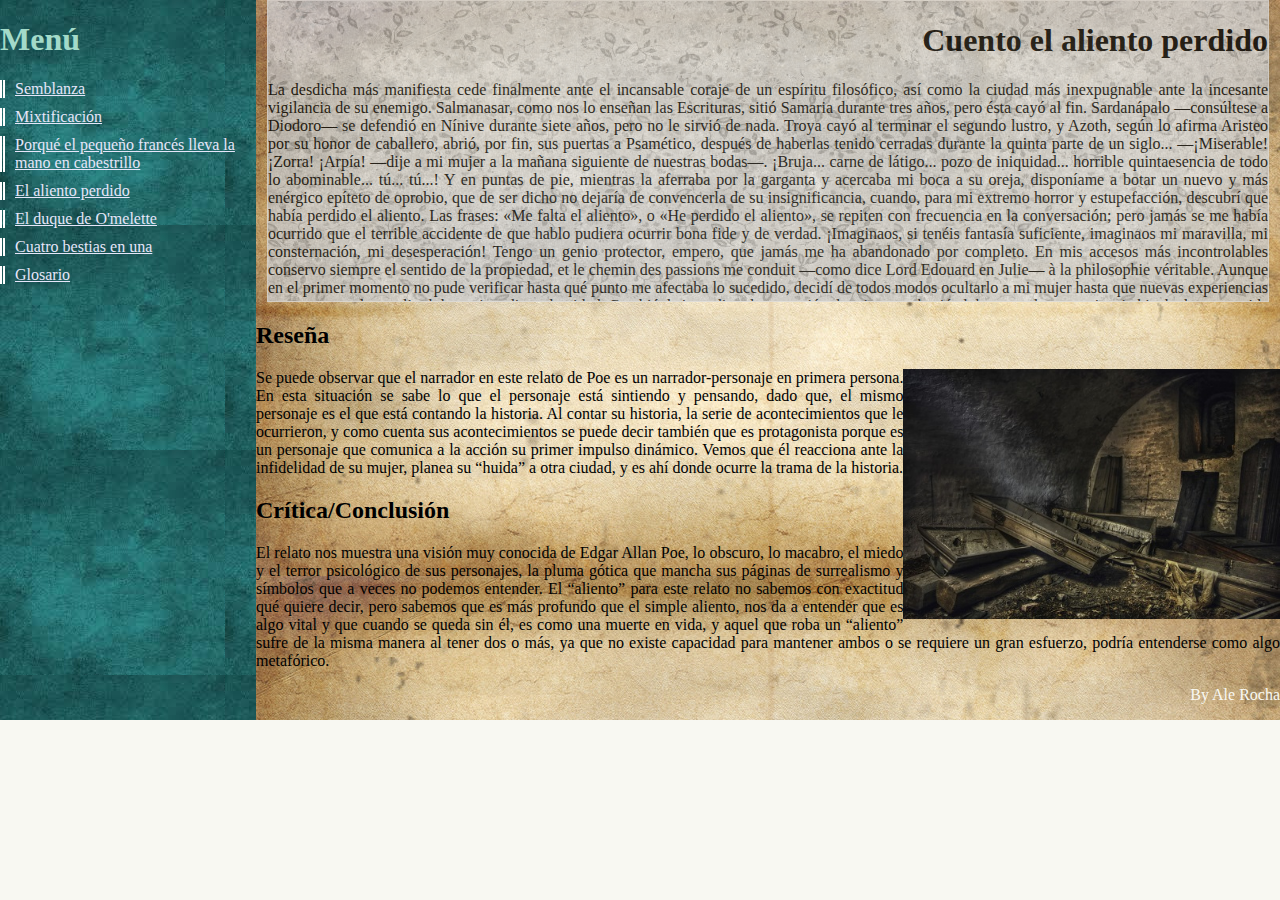
==== aliento.html @ 96a9ffcd "Commit final v02" ====
<!DOCTYPE html>
 <html>
   <head>
     <meta charset="utf-8">
     <title>Cuentos de Edgar Allan Poe</title>
     <link rel="stylesheet" href="css/main.css">
   </head>
   <body>
     <div class="contenedor">
       <div class="col col-izquierda">
         <h1>Menú</h1>
         <ul>
            <li><a href="../">Semblanza</a></li>
            <li><a href="../mixtificacion.html">Mixtificación</a></li>
            <li><a href="../frances.html">Porqué el pequeño francés lleva la mano en cabestrillo</a></li>
            <li><a href="../aliento.html">El aliento perdido</a></li>
            <li><a href="../duque.html">El duque de O'melette</a></li>
            <li><a href="../bestias.html">Cuatro bestias en una</a></li>
            <li><a href="../glosario.html">Glosario</a></li>
         </ul>
       </div>
       <div class="col col-derecha">
        <div class="global">
            <div id="mensajes"  align="justify">
                    <h1>Cuento el aliento perdido</h1>
                        <p class="foto">
                                La desdicha más manifiesta cede finalmente ante el incansable coraje de un espíritu filosófico, así como la ciudad más inexpugnable ante la incesante vigilancia de su enemigo.
    Salmanasar, como nos lo enseñan las Escrituras, sitió Samaria durante tres años, pero ésta cayó al fin. Sardanápalo —consúltese a Diodoro— se defendió en Nínive durante siete años, pero no le sirvió de nada. Troya cayó al terminar el segundo lustro, y Azoth, según lo afirma Aristeo por su honor de caballero, abrió, por fin, sus puertas a Psamético, después de haberlas tenido cerradas durante la quinta parte de un siglo...
    —¡Miserable! ¡Zorra! ¡Arpía! —dije a mi mujer a la mañana siguiente de nuestras bodas—. ¡Bruja... carne de látigo... pozo de iniquidad... horrible quintaesencia de todo lo abominable... tú... tú...!
    Y en puntas de pie, mientras la aferraba por la garganta y acercaba mi boca a su oreja, disponíame a botar un nuevo y más enérgico epíteto de oprobio, que de ser dicho no dejaría de convencerla de su insignificancia, cuando, para mi extremo horror y estupefacción, descubrí que había perdido el aliento.
    Las frases: «Me falta el aliento», o «He perdido el aliento», se repiten con frecuencia en la conversación; pero jamás se me había ocurrido que el terrible accidente de que hablo pudiera ocurrir bona fide y de verdad. ¡Imaginaos, si tenéis fantasía suficiente, imaginaos mi maravilla, mi consternación, mi desesperación!
    Tengo un genio protector, empero, que jamás me ha abandonado por completo. En mis accesos más incontrolables conservo siempre el sentido de la propiedad, et le chemin des passions me conduit —como dice Lord Edouard en Julie— à la philosophie véritable.
    Aunque en el primer momento no pude verificar hasta qué punto me afectaba lo sucedido, decidí de todos modos ocultarlo a mi mujer hasta que nuevas experiencias me mostraran la amplitud de tan inaudita calamidad. Cambié de inmediato la expresión de mi rostro, haciéndolo pasar de su apariencia hinchada y retorcida a un aire de traviesa y coqueta bondad, y di a mi dama un golpecito en una mejilla y un beso en la otra, todo esto sin articular una sílaba (¡Furias! ¡Me era imposible!), dejándola estupefacta de mi extravagancia, tras lo cual salí de la habitación pirueteando y haciendo un pas de zéphyr.
    Contempladme ahora, encerrado en mi boudoir privado, terrible ejemplo de las tristes consecuencias que se derivan de la irascibilidad; vivo, pero con todas las características de la muerte; muerto, con todas las propensiones de los vivos; una verdadera anomalía sobre la tierra; perfectamente tranquilo y, no obstante, sin aliento.
    ¡Sí, sin aliento! No bromeo al afirmar que mi aliento había desaparecido. No hubiera sido capaz de mover una pluma con él, aunque de ello dependiera mi vida, y menos aún empañar la transparencia de un espejo. ¡Crueles hados! Poco a poco, sin embargo, hallé algún alivio a ese primer incontenible paroxismo de angustia. Luego de algunas pruebas descubrí que la facultad vocal que, dada mi incapacidad para proseguir la conversación con mi esposa, había considerado como totalmente perdida, sólo se hallaba parcialmente afectada; noté también que, si en aquella interesante crisis hubiera bajado mi voz a un tono profundamente gutural, habría podido continuar comunicándole mis sentimientos; en efecto, este tono de voz (el gutural) no depende de la corriente de aire del aliento, sino de cierta acción espasmódica de los músculos de la garganta.
    Dejándome caer en una silla, permanecí algún tiempo sumido en meditación. Ni que decir que mis reflexiones distaban de ser consoladoras. Mil vagas y lacrimosas fantasías se posesionaban de mi alma, y la idea del suicidio llegó a cruzar por mi mente. Pero la perversidad de la naturaleza humana se caracteriza por rechazar lo obvio y lo fácil, prefiriendo lo distante y lo equívoco. Me estremecía, pues, al pensar en el suicidio como en la más terrible de las atrocidades, mientras mi gato ronroneaba con todas sus fuerzas sobre la alfombra, y el perro de aguas suspiraba fatigosamente bajo la mesa, jactándose ambos de la fuerza de sus pulmones y burlándose con toda evidencia de mi incapacidad respiratoria.
    Oprimido por un mar de vagos temores y esperanzas oí finalmente los pasos de mi mujer que bajaba la escalera. Seguro de su ausencia, volví con el corazón palpitante a la escena de mi desastre.
    Cerrando cuidadosamente la puerta, inicié una minuciosa búsqueda. Era posible que el objeto de mis afanes estuviera escondido en algún sombrío rincón, o agazapado en algún armario o cajón. Podía tener quizá una forma tangible o vaporosa. La mayoría de los filósofos son muy poco filosóficos sobre diversos puntos de la filosofía. Empero, en su Mandeville, William Godwin sostiene que «las cosas invisibles son las únicas realidades», y se admitirá que esto merece tenerse en cuenta. Me agradaría que el lector sensato reflexionara antes de pensar que tales aseveraciones exceden lo absurdo. Se recordará que Anaxágoras sostenía que la nieve era negra, y desde este episodio estoy convencido de que tenía razón.
    Larga y cuidadosamente seguí buscando, pero la despreciable recompensa de tanta industria y perseverancia resultó ser tan sólo una dentadura postiza, un par de caderillas, un ojo y cantidad de billets-doux dirigidos por Mr. Alientolargo a mi esposa. Aprovecho para hacer notar que esta confirmación de la parcialidad de mi esposa hacia Mr. Alientolargo me preocupaba muy poco. El hecho de que Mrs. Faltaliento admirara a alguien tan distinto de mí era un mal tan natural como necesario. Bien sabido es que poseo una apariencia corpulenta y robusta, pero que mi estatura está por debajo de la normal. No hay que maravillarse, pues, de que la delgadez como de palo de mi conocido, y su estatura, que se ha vuelto proverbial, mereciera la más natural de las admiraciones por parte de Mrs. Faltaliento. Pero volvamos a nuestro tema.
    Como he dicho, mis esfuerzos resultaron inútiles. Vanamente revisé armario tras armario, cajón tras cajón, hueco tras hueco. Hubo un momento en que me sentí casi seguro de mi presa, cuando al revolver en una caja de tocador volqué accidentalmente una botella de aceite de Arcángeles de Grandjean —que, como perfume agradable, me tomo la libertad de recomendar.
    Con el corazón lleno de pena me volví a mi boudoir a fin de discurrir algún método que burlara la astucia de mi esposa; necesitaba ganar tiempo para completar mis preparativos de viaje, pues estaba dispuesto a abandonar el país. En una nación extranjera, desconocido, tenía algunas probabilidades de ocultar mi desdichada calamidad —calamidad aún más propia que la miseria para privarme de la estimación general y provocar con mi miserable persona la bien merecida indignación de los virtuosos y los felices—. No vacilé mucho tiempo. Como estaba dotado de una natural aptitud, me aprendí íntegramente de memoria la tragedia de Metamora103. Había recordado felizmente que en este drama, o por lo menos en las partes correspondientes a su héroe, los tonos de voz que había perdido eran completamente innecesarios, pues todo el recitado debía hacerse con una profunda voz gutural.
    Practiqué algún tiempo mi texto en los bordes de un concurrido pantano, aunque sin acudir a procedimientos similares a los de Demóstenes, sino a un método absoluta y especialmente mío. Así eficazmente armado decidí hacer creer a mi esposa que me había apasionado súbitamente por el teatro. Tuve un éxito que puede considerarse milagroso; a cada pregunta o sugestión que me hacía le contestaba (con una voz sepulcral y en un todo semejante al croar de una rana) declamando algún pasaje de la tragedia; por lo demás, no tardé en observar con grandísimo placer que dichos pasajes se aplicaban igualmente bien a cualquier tema. No debe suponerse, además, que al proceder al recitado de dichos pasajes dejaba yo de mirar de través, exhibir mis dientes, entrechocar las rodillas, patear el piso, o hacer cualquiera de esas innominables gracias que constituyen justamente las características de un trágico popular. Ni que decir tiene que todo el mundo hablaba de ponerme una camisa de fuerza; pero, ¡gracias a Dios!, jamás sospecharon que había perdido el aliento.
    Puestos por fin en orden mis asuntos, ocupé una mañana temprano mi asiento en la diligencia de N..., dando a entender a mis relaciones que en aquella ciudad me aguardaban asuntos de máxima importancia.
    La diligencia estaba atestada de pasajeros, pero a la débil luz del amanecer no podía distinguir los rasgos de mis compañeros. Sin hacer mayor resistencia me dejé ubicar entre dos caballeros de colosales dimensiones, mientras un tercero, aún más grande, pedía disculpas por la libertad que iba a tomarse y se instalaba sobre mí cuan largo era, quedándose dormido en un instante ahogando mis guturales clamores de socorro con unos ronquidos que hubieran hecho sonrojar a los bramidos del toro de Falaris. Felizmente el estado de mis facultades respiratorias eliminaba todo riesgo de sofocación.
    Cuando fue día claro y nos acercábamos a los suburbios de la ciudad, mi atormentador se levantó y, mientras se ajustaba el cuello, me dio cortésmente las gracias por mi gentileza.
    Viendo que yo permanecía inmóvil (pues tenía todos los miembros dislocados y la cabeza torcida hacia un lado), se sintió un tanto preocupado; despertando al resto de los pasajeros, les dijo de manera muy decidida que, en su opinión, durante la noche les habían endilgado un cadáver pretendiendo que se trataba de otro pasajero, y me hundió un dedo en el ojo derecho como demostración de lo que estaba sosteniendo.
    En vista de ello, el resto de los pasajeros (que eran nueve) consideraron su deber tirarme sucesivamente de las orejas. Un mediquillo joven me aplicó un espejo a los labios y, al descubrir que me faltaba el aliento, declaró que las afirmaciones de mi atormentador eran rigurosamente ciertas; por lo cual los viajeros manifestaron que no estaban dispuestos a tolerar mansamente semejantes imposiciones en el futuro, y que, en cuanto al presente, no seguirían en compañía de un cadáver.
    Dicho esto, y mientras pasábamos delante de la taberna del Cuervo, me arrojaron de la diligencia sin sufrir otro accidente que la ruptura de ambos brazos aplastados por la rueda trasera izquierda del vehículo. Diré, además, en homenaje al cochero, que no dejó de tirarme también el más pesado de mis baúles, que desdichadamente me cayó en la cabeza, fracturándomela de manera tan interesante cuanto extraordinaria.
    El posadero del Cuervo, que era hombre hospitalario, descubrió que mi baúl contenía lo suficiente para indemnizarlo de cualquier pequeño trabajo que se tomara por mí, y, luego de mandar llamar a un médico conocido, me confió a su cuidado conjuntamente con una cuenta y recibo por diez dólares.
    El comprador me llevó a su casa y se puso a trabajar inmediatamente sobre mi persona.
    Comenzó por cortarme las orejas; pero al hacerlo descubrió ciertos signos de vida. Mandó entonces llamar a un farmacéutico vecino, para consultarlo en la emergencia. Pero en el ínterin, y por si sus sospechas sobre mi existencia resultaban exactas, me hizo una incisión en el estómago y me extrajo varias visceras para disecarlas privadamente.
    El farmacéutico tendía a creer que yo estaba muerto. Traté de refutar su idea pateando y saltando con todas mis fuerzas, mientras me contorsionaba furiosamente, ya que las operaciones del cirujano me habían devuelto los sentidos. Pero ello fue atribuido a los efectos de una nueva batería galvánica con la cual el farmacéutico, que era hombre informado, efectuó diversos experimentos que no pudieron dejar de interesarme, dada la participación personal que tenía en ellos. Lo que más me mortificaba, sin embargo, era que todos mis intentos por entablar conversación fracasaban, al punto de que ni siquiera conseguía abrir la boca; imposible contestar, pues, a ciertas ingeniosas pero fantásticas teorías que, bajo otras circunstancias, mis detallados conocimientos de la patología hipocrática me habrían permitido refutar fácilmente.
    Dado que le era imposible llegar a una conclusión, el cirujano decidió dejarme en paz hasta un nuevo examen. Fui llevado a una buhardilla, y luego que la esposa del médico me hubo vestido con calzoncillos y calcetines, su marido me ató las manos y me sujetó las mandíbulas con un pañuelo, cerrando la puerta por fuera antes de irse a cenar, y dejándome entregado al silencio y a la meditación.
    Descubrí entonces con inmenso deleite que, de no haber tenido atada la boca con el pañuelo, hubiese podido hablar. Consolándome con esta reflexión, me puse a repetir mentalmente algunos pasajes de la Omnipresencia de la Divinidad, como era mi costumbre antes de entregarme al sueño; pero en ese momento dos gatos de voraz y vituperable aspecto entraron por un agujero de la pared, saltaron con una pirueta à la Catalani y cayeron uno frente a otro sobre mi cara, entregándose a una indecorosa contienda por la fútil posesión de mi nariz.
    Así como la pérdida de sus orejas sirvió para elevar al trono a Ciro, el Mago de Persia, y la mutilación de su nariz dio a Zopiro la posesión de Babilonia, así la pérdida de unas pocas onzas de mi cara sirvió para la salvación de mi cuerpo. Exasperado por el dolor y ardiendo de indignación, hice saltar de golpe las cuerdas y el vendaje. Corrí por la habitación, lanzando una mirada de desprecio a los beligerantes, y, luego de abrir la ventana ante su horror y desencanto, me precipité por ella con gran destreza.
    El ladrón de caminos W., al cual me parecía muchísimo, era llevado en ese momento desde la ciudad al cadalso erigido en los suburbios para su ejecución. Su extremada debilidad y el largo tiempo que llevaba enfermo le habían valido el privilegio de que no lo ataran; vestido con las ropas de los condenados a muerte —que se parecían mucho a las mías— yacía tendido en el fondo del carro del verdugo (carro que pasaba justamente bajo las ventanas del cirujano en momentos en que yo salía por la ventana), sin otra custodia que el carrero, que iba dormido, y dos reclutas del 6 de infantería, que estaban borrachos.
    Para mi mala suerte, caí de pie en el vehículo. W., que era hombre astuto, percibió al instante su oportunidad. Dando un salto se dejó caer del carro y, metiéndose por una calleja, se perdió de vista en un guiñar de ojos. Sobresaltados por el ruido, los reclutas no pudieron darse cuenta del cambio producido. Pero al ver a un hombre semejante en todo al villano, que se erguía en el carro frente a ellos, supusieron que el miserable (es decir W.) trataba de escapar, y, luego de comunicarse el uno al otro esta opinión, bebieron sendos tragos y me derribaron a culatazos con los mosquetes.
    No tardamos mucho en llegar a nuestro destino. Por supuesto, nada podía yo decir en mi defensa. Era inevitable que me ahorcaran. Me resigné, con un estado de ánimo entre estúpido y sarcástico. Había en mí muy poco de cínico, pero tenía todos los sentimientos de un perro. Entretanto el verdugo me ajustaba el dogal al cuello. La trampa cayó.
    Me abstengo de describir mis sensaciones en el patíbulo, aunque indudablemente podría hablar con conocimiento de causa, y se trata de un tema sobre el cual no se ha dicho aún nada correcto. La verdad es que para escribir al respecto conviene haber sido ahorcado previamente. Todo autor debería limitarse a las cuestiones que conoce por experiencia. Así,
    Marco Antonio compuso un tratado sobre la borrachera.
    Mencionaré, empero, que no perecí. Mi cuerpo estaba suspendido, pero aquello no podía suspender mi aliento; de no haber sido por el nudo debajo de la oreja izquierda (que me daba la impresión de un corbatín militar), me atrevería a afirmar que no sentía mayores molestias. En cuanto a la sacudida que recibió mi cuello al caer desde la trampa, sirvió meramente para enderezarme la cabeza que me ladeara el gordo caballero de la diligencia.
    Tenía buenas razones, empero, para compensar lo mejor posible las molestias que se había tomado la muchedumbre presente. Mis convulsiones, según opinión general, fueron extraordinarias. Imposible hubiera sido sobrepasar mis espasmos. El populacho pedía bis.
    Varios caballeros se desmayaron y multitud de damas fueron llevadas a sus casas con ataques de nervios. Pinxit aprovechó la oportunidad para retocar, basándose en un croquis tomado en ese momento, su admirable pintura de Marsias desollado vivo.
    Cuando hube proporcionado diversión suficiente, se consideró llegado el momento de descolgar mi cuerpo del patíbulo —sobre todo porque, entretanto, el verdadero culpable había sido descubierto y capturado, hecho del que por desgracia no llegué a enterarme.
    Como es natural lo ocurrido me valió simpatías generales, y como nadie reclamó mi cadáver se ordenó que fuera enterrado en una bóveda pública.
    Allí, después de un plazo conveniente, fui depositado. Marchóse el sepulturero y me quedé solo. En aquel momento un verso del Malcontento de Marston,
    La muerte es un buen muchacho, y tiene casa abierta... me pareció una palpable mentira.
    Arranqué, sin embargo, la tapa de mi ataúd y salí de él. El lugar estaba espantosamente húmedo y era muy lóbrego, al punto que me sentí asaltado por el ennui. Para divertirme, me abrí paso entre los numerosos ataúdes allí colocados. Los bajé al suelo uno por uno y, arrancándoles la tapa, me perdí en meditaciones sobre la mortalidad que encerraban.
    —Éste —monologué, tropezando con un cadáver hinchado y abotagado— ha sido sin duda un infeliz, un hombre desdichado en toda la extensión de la palabra. Le tocó en vida la terrible suerte de anadear en vez de caminar, de abrirse camino como un elefante y no como un ser humano, como un rinoceronte y no como un hombre.
    Sus tentativas para avanzar resultaban inútiles y sus movimientos giratorios terminaban en rotundos fracasos. Al dar un paso adelante, su desgracia consistía en dar dos a la derecha y tres a la izquierda. Sus estudios se vieron limitados a la poesía de Crabbe. No tuvo idea de la maravilla de una pirouette. Para él, un pas de papillon era sólo una concepción abstracta. Jamás ascendió a lo alto de una colina. Nunca, desde un campanario, contempló el esplendor de una metrópolis. El calor era su mortal enemigo. Durante la canícula sus días eran días de can. Soñaba con llamas y sofocaciones, con una montaña sobre otra, el Pelión sobre el Osa. Le faltaba el aliento, para decirlo en una palabra; sí, le faltaba el aliento.
    Consideraba una extravagancia tocar instrumentos de viento. Fue el inventor de los abanicos automáticos, de las mangueras de viento, de los ventiladores. Protegió a Du Pont, el fabricante de fuelles, y murió miserablemente mientras intentaba fumar un cigarro.
    Siento profundo interés por su caso, pues simpatizo sinceramente con su suerte.
    —Pero aquí —dije, extrayendo desdeñosamente de su receptáculo un cuerpo alto, flaco y extraño, cuya notable apariencia me produjo una sensación de desagradable familiaridad—, aquí hay un miserable indigno de conmiseración en esta tierra.
    Y diciendo así, para lograr una mejor vista de mi sujeto, lo agarré por la nariz con el pulgar y el índice, obligándolo a sentarse en el suelo, y lo mantuve en esta forma mientras continuaba mi monólogo.
    —Indigno —repetí— de conmiseración en esta tierra. ¿A quién se le ocurriría compadecer a una sombra? Por lo demás, ¿no ha tenido el pleno goce de las dichas propias de los mortales? Fue el creador de los monumentos elevados, de las altas torres donde se fabrica la metralla, de los pararrayos, de los álamos de Lombardía. Su tratado sobre Sombras y penumbras lo inmortalizó. Fue distinguido y hábil editor de la obra de South sobre «los huesos». A temprana edad concurrió al colegio y estudió la ciencia neumática.
    De vuelta a casa, no hacía más que hablar y tocar el corno francés. Protegió las gaitas. El capitán Barclay, que andaba en contra del tiempo, no pudo andar contra él. Sus escritores favoritos eran Windham y Allbreath, y Phiz su artista preferido. Murió gloriosamente, mientras inhalaba gas; levique flatu corrupitur, como la fama pudicitiœ en San Jerónimo.
    Era indudablemente un...
    —¿Cómo se atreve... cómo... se... atreve...? —interrumpió el objeto de mi animadversión, jadeando por respirar y arrancándose con un desesperado esfuerzo el vendaje de la mandíbula—. ¿Cómo puede usted Mr. Faltaliento, ser tan infernalmente cruel para sujetarme de esa manera por la nariz? ¿No ve que me han atado la boca? ¡Debería darse cuenta, si es que se da cuenta de algo, que debo exhalar un enorme exceso de aliento!
    Pero, si no lo sabe, siéntese y lo verá. En mi situación representa un grandísimo alivio poder abrir la boca, explayarse, hablar con una persona como usted que no es de los que se creen llamados a interrumpir a cada momento el hilo del discurso de su interlocutor. Las interrupciones son molestas y deberían abolirse. ¿No lo cree usted? ¡Oh, no conteste, por favor! Basta con que uno solo hable a la vez. Pronto habré terminado, y entonces podrá empezar usted. ¿Cómo demonios llegó a este lugar, señor? ¡Ni una palabra, le ruego! Llevo aquí algún tiempo... ¡Terrible accidente! ¿Supo usted de él, presumo? ¡Espantosa calamidad! Mientras pasaba bajo sus ventanas... hace un tiempo... justamente en la época en que a usted le dio por el teatro... ¡cosa horrible! ... ¿Oyó alguna vez la expresión «retener el aliento»? ¡Cállese, le digo! ¡Pues bien... yo retuve el aliento de otra persona! Y eso que siempre había tenido bastante con el mío propio... Al ocurrirme eso me encontré con Blab en la esquina... pero no me dio la menor posibilidad de decir una palabra... imposible deslizar una sola sílaba... Naturalmente, fui víctima de un ataque epiléptico... Blab salió huyendo... ¡Los muy estúpidos! Creyeron que había muerto y me metieron aquí... ¡Vaya hato de imbéciles! En cuanto a usted, he oído todo lo que ha dicho... y cada palabra es una mentira... ¡Horrible, espantoso, ultrajante, atroz, incomprensible...! Etcétera, etcétera, etcétera...
    Imposible concebir mi estupefacción ante tan inesperado discurso, y la alegría que sentí poco a poco al irme convenciendo de que el aliento tan afortunadamente capturado por aquel caballero (que no era otro que mi vecino Alientolargo) era precisamente el que yo había perdido durante mi conversación con mi mujer. El tiempo, el lugar y las circunstancias lo confirmaban sin lugar a dudas. Pero de todas maneras no solté mi mano de la nariz de Mr. Alientolargo, por lo menos durante el largo período durante el cual el inventor de los álamos de Lombardía siguió favoreciéndome con sus explicaciones.
    Obraba en este sentido con la habitual prudencia que siempre constituyó mi rasgo dominante. Reflexioné que grandes obstáculos se amontonaban en el camino de mi salvación, y que sólo con grandísimas dificultades podría superarlos. Muchas personas, bien lo sabía, estiman las cosas que poseen —por más insignificantes que sean para ellas, y aun molestas o incómodas— en razón directa de las ventajas que obtendrían otras personas si las consiguieran. ¿No sería éste el caso con Mister Alientolargo? Si me mostraba ansioso por ese aliento que tan dispuesto se mostraba a abandonar, ¿no me convertiría en una víctima de las extorsiones de su avaricia? Hay villanos en este mundo, como le recordé mientras suspiraba, que no tendrán escrúpulos en aprovecharse del vecino de al lado; y además (esta observación proviene de Epicteto), en el momento en que los hombres están más deseosos de arrojar la carga de sus calamidades, es cuando menos dispuestos se muestran a ayudar en el mismo sentido a sus semejantes.
    Frente a consideraciones de este género, manteniendo siempre mi presa por la punta de la nariz, consideré oportuno dirigirle la siguiente réplica:
    —¡Monstruo! —Empecé, con un tono de profunda indignación—. ¡Monstruo e idiota de doble aliento! Tú, a quien los cielos han castigado por tus iniquidades dándote una doble respiración, ¿te atreves a dirigirte a mí con el lenguaje familiar de la amistad? «¡Mentiras!», dices y «que me calle la boca», ¡naturalmente! ¡Vaya conversación con un caballero que sólo tiene un aliento! ¡Y todo esto cuando de mí depende aliviarte de la calamidad que sufres, y eliminar todas las superfluidades de tu malhadada respiración!
    Al igual que Bruto, me detuve esperando una respuesta, que, semejante a un huracán, me arrolló inmediatamente. Mr. Alientolargo presentó toda clase de protestas y excusas. No había una sola cosa con la cual no se mostrara perfectamente de acuerdo, y no dejé de sacar ventaja de cada una de sus concesiones.
    Arreglados los detalles preliminares, mi interlocutor procedió a devolverme mi respiración; luego de examinarla cuidadosamente, le entregué un recibo.
    Comprendo que muchos me harán reproches por referirme tan brevemente a un negocio de tanta importancia. Se dirá que bien podía haber proporcionado minuciosos detalles de la operación gracias a la cual (y es muy cierto) podría arrojar nuevas luces sobre una interesantísima rama de las ciencias naturales.
    Lamento mucho no poder responder a esto. Sólo me está permitido hacer una vaga alusión. Había circunstancias —pero después de pensarlo bien, me parece más seguro decir lo menos posible sobre tan delicado asunto—, circunstancias muy delicadas, repito, que al mismo tiempo involucran a una tercera persona cuyo resentimiento no tengo el menor interés en padecer en este momento.
    No tardamos mucho, después de aquella transacción, en escaparnos de las mazmorras del sepulcro. Las fuerzas unidas de nuestras resucitadas voces fueron muy pronto oídas desde afuera. Tijeras, el director de un periódico centralista, aprovechó para publicar de nuevo su tratado sobre «la naturaleza y origen de los sonidos subterráneos». Una réplicarefutación-respuesta-justificación no tardó en aparecer en las columnas de un diario democrático. Abriéronse las puertas de la bóveda para liquidar la controversia, y la aparición de Mr. Alientolargo y mía probó a ambas partes que estaban igualmente equivocadas.
    No puedo determinar estos detalles sobre algunos pasajes singulares de una vida bastante memorable, sin llamar otra vez la atención del lector acerca de los méritos de esa filosofía sin distinciones que sirve de seguro escudo contra los dardos de la calamidad que no alcanzan a verse, sentirse ni comprenderse. Está en el espíritu de esta sabiduría la creencia, entre los antiguos hebreos, de que las puertas del cielo se abrirían inevitablemente para aquel pecador o santo que, con buenos pulmones y lleno de confianza, vociferaba la palabra «¡Amén!». Y se halla también dentro del espíritu de esa sabiduría el que, durante la gran plaga que asolaba Atenas, y luego que se agotaron todos los medios para alejarla, Epiménides —como relata Laercio en su segundo libro sobre el filósofo— aconsejara la erección de un santuario y un templo «al Dios apropiado».
                        </p>
                </div>
            </div>
            <div id="cpestana4" align="justify">
                    <h2>Reseña</h2>
                    <p class="fotomixtificacion">
                            <img src="img/Alientoperdido.jpg" class="logo"/>
                        Se puede observar que el narrador en este relato de Poe es un narrador-personaje en primera persona. 
                        En esta situación se sabe lo que el personaje está sintiendo y pensando, dado que, el mismo personaje es el que está contando la historia.
                        Al contar su historia, la serie de acontecimientos que le ocurrieron, y como cuenta sus acontecimientos se puede decir también que es 
                        protagonista porque es un personaje que comunica a la acción su primer impulso dinámico. Vemos que él reacciona ante la infidelidad de su mujer, 
                        planea su “huida” a otra ciudad, y es ahí donde ocurre la trama de la historia.
                    </p>
                    <h2>Crítica/Conclusión</h2>
                    <p>
                        El relato nos muestra una visión muy conocida de Edgar Allan Poe, lo obscuro, lo macabro, el miedo y el terror 
                        psicológico de sus personajes, la pluma gótica que mancha sus páginas de surrealismo y símbolos que a veces no podemos entender. 
                        El “aliento” para este relato no sabemos con exactitud qué quiere decir, pero sabemos que es más profundo que el simple aliento, 
                        nos da a entender que es algo vital y que cuando se queda sin él, es como una muerte en vida, y aquel que roba un “aliento” sufre 
                        de la misma manera al tener dos o más, ya que no existe capacidad para mantener ambos o se requiere un gran esfuerzo, podría entenderse 
                        como algo metafórico.
                    </p>
            </div>
    
            <div id="disqus_thread"></div>
                <script>
                    (function() {
                        var d = document, s = d.createElement('script');
                        s.src = '//jimenezrochaalejandra-github-io.disqus.com/embed.js';
                        s.setAttribute('data-timestamp', +new Date());
                        (d.head || d.body).appendChild(s);
                    })();
                </script>
                <noscript>
                    Please enable JavaScript to view the
                    <a href="https://disqus.com/?ref_noscript" rel="nofollow">comments powered by Disqus.</a>
                </noscript>
                
     <div class="pie">
       <p>By Ale Rocha</p>
     </div>
   </body>
 </html>
---- css/main.css ----
html {
    background-color: #F8F8F2;
  }
  body {
    width: auto;
    margin: 0 auto;
  }
  .contenedor {
    overflow: hidden;
  }
  .col {
    margin: 0px;
    padding: 0px;
    padding-bottom: 1000px;
    margin-bottom: -1000px;
    overflow: hidden;
  }
  .col-izquierda {
    float: left;
    width: 20%;
    background-image: url("fondo2.jpg");
  }

  .col-izquierda h1 {
    color:   #A3DAC9;
  }

  .col-izquierda ul {
    list-style-type: none;
    padding-left: 0px;
  }
  .col-izquierda ul li {
    padding-left: 10px;
    margin-top: 10px;
    border-left: 5px double #FFFFFF;
  }
  .col-izquierda a{
    color: lavender;
  }

  .col-derecha {
    float: right;
    width: 80%;
    background-image: url("fondocafe.jpg");
  }
  .col-derecha h1 {
    text-align: right;
  }
  .col-derecha p {
    padding-top: 0px;
    padding-right: 0px;
    padding-bottom: 0px;
    padding-left: 0px;
  }

  .pie p {
    text-align: right;
    color: #F8F8F2;
  }

  .global {
	height: 300px;
    width: 1000px;
    margin: 0px auto;
	border: 1px solid #ddd;
  background-image: url("fondogris.png");
  opacity: 0.8;
    overflow: auto;
}

#mensajes {
	height: auto;
}
.texto {
	padding:4px;
	background:#fff;
}

p.foto .logo{
    float: left;
    height: 250px;
}

p.fotomixtificacion .logo{
    float: right;
    height: 250px;
}

p.fotocabestrillo .logo{
    float: right;
    height: 200px;
}

p.fotoaliento .logo{
    float: right;
    height: 250px;
}

p.fotoduque .logo{
    float: right;
    height: 200px;
}

p.fotobestias .logo{
    float: right;
    height: 250px;
}
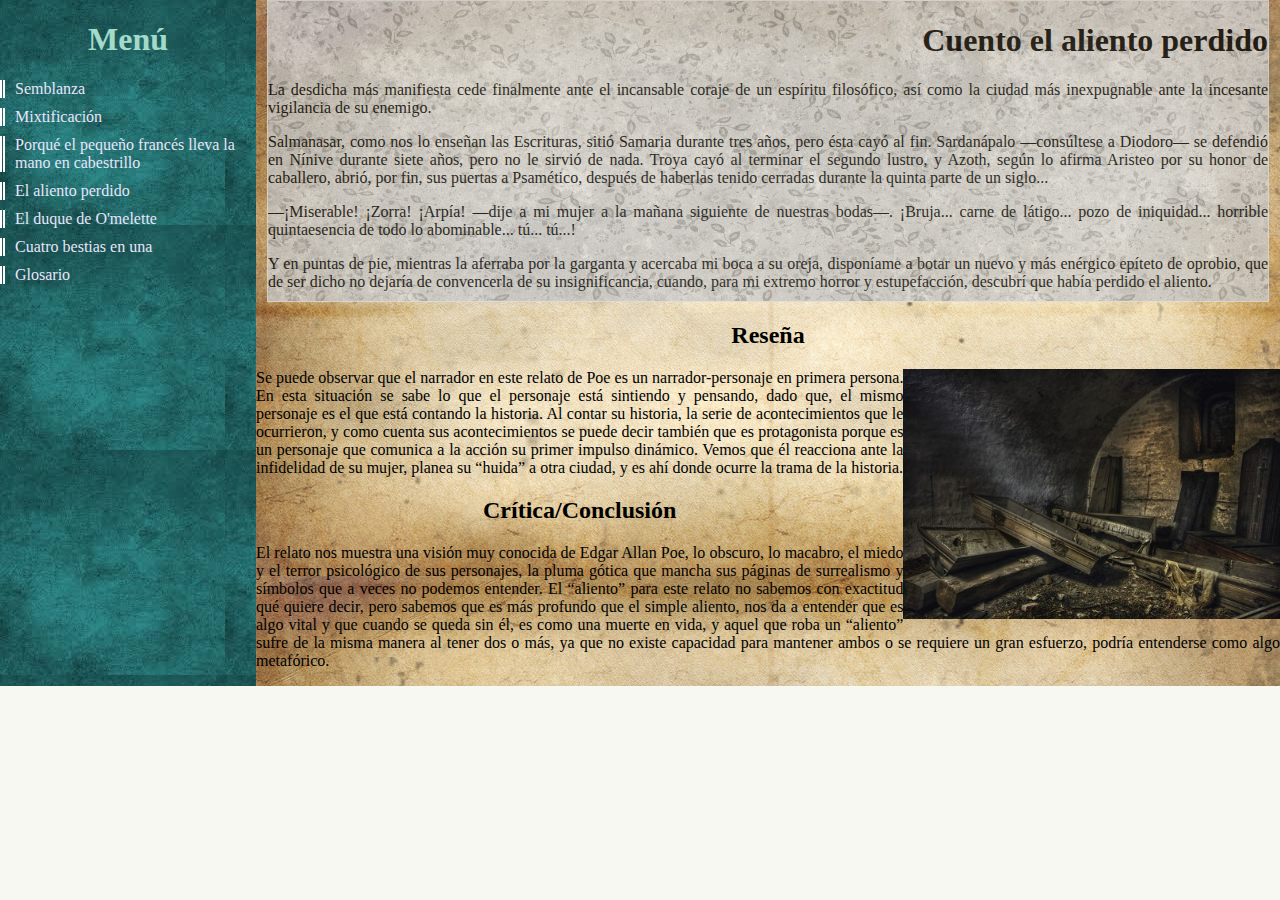
==== commit 9c04a041: "Commit final v01" ====
--- a/aliento.html
+++ b/aliento.html
@@ -23,73 +23,72 @@
         <div class="global">
             <div id="mensajes"  align="justify">
                     <h1>Cuento el aliento perdido</h1>
-                        <p class="foto">
-                                La desdicha más manifiesta cede finalmente ante el incansable coraje de un espíritu filosófico, así como la ciudad más inexpugnable ante la incesante vigilancia de su enemigo.
-    Salmanasar, como nos lo enseñan las Escrituras, sitió Samaria durante tres años, pero ésta cayó al fin. Sardanápalo —consúltese a Diodoro— se defendió en Nínive durante siete años, pero no le sirvió de nada. Troya cayó al terminar el segundo lustro, y Azoth, según lo afirma Aristeo por su honor de caballero, abrió, por fin, sus puertas a Psamético, después de haberlas tenido cerradas durante la quinta parte de un siglo...
-    —¡Miserable! ¡Zorra! ¡Arpía! —dije a mi mujer a la mañana siguiente de nuestras bodas—. ¡Bruja... carne de látigo... pozo de iniquidad... horrible quintaesencia de todo lo abominable... tú... tú...!
-    Y en puntas de pie, mientras la aferraba por la garganta y acercaba mi boca a su oreja, disponíame a botar un nuevo y más enérgico epíteto de oprobio, que de ser dicho no dejaría de convencerla de su insignificancia, cuando, para mi extremo horror y estupefacción, descubrí que había perdido el aliento.
-    Las frases: «Me falta el aliento», o «He perdido el aliento», se repiten con frecuencia en la conversación; pero jamás se me había ocurrido que el terrible accidente de que hablo pudiera ocurrir bona fide y de verdad. ¡Imaginaos, si tenéis fantasía suficiente, imaginaos mi maravilla, mi consternación, mi desesperación!
-    Tengo un genio protector, empero, que jamás me ha abandonado por completo. En mis accesos más incontrolables conservo siempre el sentido de la propiedad, et le chemin des passions me conduit —como dice Lord Edouard en Julie— à la philosophie véritable.
-    Aunque en el primer momento no pude verificar hasta qué punto me afectaba lo sucedido, decidí de todos modos ocultarlo a mi mujer hasta que nuevas experiencias me mostraran la amplitud de tan inaudita calamidad. Cambié de inmediato la expresión de mi rostro, haciéndolo pasar de su apariencia hinchada y retorcida a un aire de traviesa y coqueta bondad, y di a mi dama un golpecito en una mejilla y un beso en la otra, todo esto sin articular una sílaba (¡Furias! ¡Me era imposible!), dejándola estupefacta de mi extravagancia, tras lo cual salí de la habitación pirueteando y haciendo un pas de zéphyr.
-    Contempladme ahora, encerrado en mi boudoir privado, terrible ejemplo de las tristes consecuencias que se derivan de la irascibilidad; vivo, pero con todas las características de la muerte; muerto, con todas las propensiones de los vivos; una verdadera anomalía sobre la tierra; perfectamente tranquilo y, no obstante, sin aliento.
-    ¡Sí, sin aliento! No bromeo al afirmar que mi aliento había desaparecido. No hubiera sido capaz de mover una pluma con él, aunque de ello dependiera mi vida, y menos aún empañar la transparencia de un espejo. ¡Crueles hados! Poco a poco, sin embargo, hallé algún alivio a ese primer incontenible paroxismo de angustia. Luego de algunas pruebas descubrí que la facultad vocal que, dada mi incapacidad para proseguir la conversación con mi esposa, había considerado como totalmente perdida, sólo se hallaba parcialmente afectada; noté también que, si en aquella interesante crisis hubiera bajado mi voz a un tono profundamente gutural, habría podido continuar comunicándole mis sentimientos; en efecto, este tono de voz (el gutural) no depende de la corriente de aire del aliento, sino de cierta acción espasmódica de los músculos de la garganta.
-    Dejándome caer en una silla, permanecí algún tiempo sumido en meditación. Ni que decir que mis reflexiones distaban de ser consoladoras. Mil vagas y lacrimosas fantasías se posesionaban de mi alma, y la idea del suicidio llegó a cruzar por mi mente. Pero la perversidad de la naturaleza humana se caracteriza por rechazar lo obvio y lo fácil, prefiriendo lo distante y lo equívoco. Me estremecía, pues, al pensar en el suicidio como en la más terrible de las atrocidades, mientras mi gato ronroneaba con todas sus fuerzas sobre la alfombra, y el perro de aguas suspiraba fatigosamente bajo la mesa, jactándose ambos de la fuerza de sus pulmones y burlándose con toda evidencia de mi incapacidad respiratoria.
-    Oprimido por un mar de vagos temores y esperanzas oí finalmente los pasos de mi mujer que bajaba la escalera. Seguro de su ausencia, volví con el corazón palpitante a la escena de mi desastre.
-    Cerrando cuidadosamente la puerta, inicié una minuciosa búsqueda. Era posible que el objeto de mis afanes estuviera escondido en algún sombrío rincón, o agazapado en algún armario o cajón. Podía tener quizá una forma tangible o vaporosa. La mayoría de los filósofos son muy poco filosóficos sobre diversos puntos de la filosofía. Empero, en su Mandeville, William Godwin sostiene que «las cosas invisibles son las únicas realidades», y se admitirá que esto merece tenerse en cuenta. Me agradaría que el lector sensato reflexionara antes de pensar que tales aseveraciones exceden lo absurdo. Se recordará que Anaxágoras sostenía que la nieve era negra, y desde este episodio estoy convencido de que tenía razón.
-    Larga y cuidadosamente seguí buscando, pero la despreciable recompensa de tanta industria y perseverancia resultó ser tan sólo una dentadura postiza, un par de caderillas, un ojo y cantidad de billets-doux dirigidos por Mr. Alientolargo a mi esposa. Aprovecho para hacer notar que esta confirmación de la parcialidad de mi esposa hacia Mr. Alientolargo me preocupaba muy poco. El hecho de que Mrs. Faltaliento admirara a alguien tan distinto de mí era un mal tan natural como necesario. Bien sabido es que poseo una apariencia corpulenta y robusta, pero que mi estatura está por debajo de la normal. No hay que maravillarse, pues, de que la delgadez como de palo de mi conocido, y su estatura, que se ha vuelto proverbial, mereciera la más natural de las admiraciones por parte de Mrs. Faltaliento. Pero volvamos a nuestro tema.
-    Como he dicho, mis esfuerzos resultaron inútiles. Vanamente revisé armario tras armario, cajón tras cajón, hueco tras hueco. Hubo un momento en que me sentí casi seguro de mi presa, cuando al revolver en una caja de tocador volqué accidentalmente una botella de aceite de Arcángeles de Grandjean —que, como perfume agradable, me tomo la libertad de recomendar.
-    Con el corazón lleno de pena me volví a mi boudoir a fin de discurrir algún método que burlara la astucia de mi esposa; necesitaba ganar tiempo para completar mis preparativos de viaje, pues estaba dispuesto a abandonar el país. En una nación extranjera, desconocido, tenía algunas probabilidades de ocultar mi desdichada calamidad —calamidad aún más propia que la miseria para privarme de la estimación general y provocar con mi miserable persona la bien merecida indignación de los virtuosos y los felices—. No vacilé mucho tiempo. Como estaba dotado de una natural aptitud, me aprendí íntegramente de memoria la tragedia de Metamora103. Había recordado felizmente que en este drama, o por lo menos en las partes correspondientes a su héroe, los tonos de voz que había perdido eran completamente innecesarios, pues todo el recitado debía hacerse con una profunda voz gutural.
-    Practiqué algún tiempo mi texto en los bordes de un concurrido pantano, aunque sin acudir a procedimientos similares a los de Demóstenes, sino a un método absoluta y especialmente mío. Así eficazmente armado decidí hacer creer a mi esposa que me había apasionado súbitamente por el teatro. Tuve un éxito que puede considerarse milagroso; a cada pregunta o sugestión que me hacía le contestaba (con una voz sepulcral y en un todo semejante al croar de una rana) declamando algún pasaje de la tragedia; por lo demás, no tardé en observar con grandísimo placer que dichos pasajes se aplicaban igualmente bien a cualquier tema. No debe suponerse, además, que al proceder al recitado de dichos pasajes dejaba yo de mirar de través, exhibir mis dientes, entrechocar las rodillas, patear el piso, o hacer cualquiera de esas innominables gracias que constituyen justamente las características de un trágico popular. Ni que decir tiene que todo el mundo hablaba de ponerme una camisa de fuerza; pero, ¡gracias a Dios!, jamás sospecharon que había perdido el aliento.
-    Puestos por fin en orden mis asuntos, ocupé una mañana temprano mi asiento en la diligencia de N..., dando a entender a mis relaciones que en aquella ciudad me aguardaban asuntos de máxima importancia.
-    La diligencia estaba atestada de pasajeros, pero a la débil luz del amanecer no podía distinguir los rasgos de mis compañeros. Sin hacer mayor resistencia me dejé ubicar entre dos caballeros de colosales dimensiones, mientras un tercero, aún más grande, pedía disculpas por la libertad que iba a tomarse y se instalaba sobre mí cuan largo era, quedándose dormido en un instante ahogando mis guturales clamores de socorro con unos ronquidos que hubieran hecho sonrojar a los bramidos del toro de Falaris. Felizmente el estado de mis facultades respiratorias eliminaba todo riesgo de sofocación.
-    Cuando fue día claro y nos acercábamos a los suburbios de la ciudad, mi atormentador se levantó y, mientras se ajustaba el cuello, me dio cortésmente las gracias por mi gentileza.
-    Viendo que yo permanecía inmóvil (pues tenía todos los miembros dislocados y la cabeza torcida hacia un lado), se sintió un tanto preocupado; despertando al resto de los pasajeros, les dijo de manera muy decidida que, en su opinión, durante la noche les habían endilgado un cadáver pretendiendo que se trataba de otro pasajero, y me hundió un dedo en el ojo derecho como demostración de lo que estaba sosteniendo.
-    En vista de ello, el resto de los pasajeros (que eran nueve) consideraron su deber tirarme sucesivamente de las orejas. Un mediquillo joven me aplicó un espejo a los labios y, al descubrir que me faltaba el aliento, declaró que las afirmaciones de mi atormentador eran rigurosamente ciertas; por lo cual los viajeros manifestaron que no estaban dispuestos a tolerar mansamente semejantes imposiciones en el futuro, y que, en cuanto al presente, no seguirían en compañía de un cadáver.
-    Dicho esto, y mientras pasábamos delante de la taberna del Cuervo, me arrojaron de la diligencia sin sufrir otro accidente que la ruptura de ambos brazos aplastados por la rueda trasera izquierda del vehículo. Diré, además, en homenaje al cochero, que no dejó de tirarme también el más pesado de mis baúles, que desdichadamente me cayó en la cabeza, fracturándomela de manera tan interesante cuanto extraordinaria.
-    El posadero del Cuervo, que era hombre hospitalario, descubrió que mi baúl contenía lo suficiente para indemnizarlo de cualquier pequeño trabajo que se tomara por mí, y, luego de mandar llamar a un médico conocido, me confió a su cuidado conjuntamente con una cuenta y recibo por diez dólares.
-    El comprador me llevó a su casa y se puso a trabajar inmediatamente sobre mi persona.
-    Comenzó por cortarme las orejas; pero al hacerlo descubrió ciertos signos de vida. Mandó entonces llamar a un farmacéutico vecino, para consultarlo en la emergencia. Pero en el ínterin, y por si sus sospechas sobre mi existencia resultaban exactas, me hizo una incisión en el estómago y me extrajo varias visceras para disecarlas privadamente.
-    El farmacéutico tendía a creer que yo estaba muerto. Traté de refutar su idea pateando y saltando con todas mis fuerzas, mientras me contorsionaba furiosamente, ya que las operaciones del cirujano me habían devuelto los sentidos. Pero ello fue atribuido a los efectos de una nueva batería galvánica con la cual el farmacéutico, que era hombre informado, efectuó diversos experimentos que no pudieron dejar de interesarme, dada la participación personal que tenía en ellos. Lo que más me mortificaba, sin embargo, era que todos mis intentos por entablar conversación fracasaban, al punto de que ni siquiera conseguía abrir la boca; imposible contestar, pues, a ciertas ingeniosas pero fantásticas teorías que, bajo otras circunstancias, mis detallados conocimientos de la patología hipocrática me habrían permitido refutar fácilmente.
-    Dado que le era imposible llegar a una conclusión, el cirujano decidió dejarme en paz hasta un nuevo examen. Fui llevado a una buhardilla, y luego que la esposa del médico me hubo vestido con calzoncillos y calcetines, su marido me ató las manos y me sujetó las mandíbulas con un pañuelo, cerrando la puerta por fuera antes de irse a cenar, y dejándome entregado al silencio y a la meditación.
-    Descubrí entonces con inmenso deleite que, de no haber tenido atada la boca con el pañuelo, hubiese podido hablar. Consolándome con esta reflexión, me puse a repetir mentalmente algunos pasajes de la Omnipresencia de la Divinidad, como era mi costumbre antes de entregarme al sueño; pero en ese momento dos gatos de voraz y vituperable aspecto entraron por un agujero de la pared, saltaron con una pirueta à la Catalani y cayeron uno frente a otro sobre mi cara, entregándose a una indecorosa contienda por la fútil posesión de mi nariz.
-    Así como la pérdida de sus orejas sirvió para elevar al trono a Ciro, el Mago de Persia, y la mutilación de su nariz dio a Zopiro la posesión de Babilonia, así la pérdida de unas pocas onzas de mi cara sirvió para la salvación de mi cuerpo. Exasperado por el dolor y ardiendo de indignación, hice saltar de golpe las cuerdas y el vendaje. Corrí por la habitación, lanzando una mirada de desprecio a los beligerantes, y, luego de abrir la ventana ante su horror y desencanto, me precipité por ella con gran destreza.
-    El ladrón de caminos W., al cual me parecía muchísimo, era llevado en ese momento desde la ciudad al cadalso erigido en los suburbios para su ejecución. Su extremada debilidad y el largo tiempo que llevaba enfermo le habían valido el privilegio de que no lo ataran; vestido con las ropas de los condenados a muerte —que se parecían mucho a las mías— yacía tendido en el fondo del carro del verdugo (carro que pasaba justamente bajo las ventanas del cirujano en momentos en que yo salía por la ventana), sin otra custodia que el carrero, que iba dormido, y dos reclutas del 6 de infantería, que estaban borrachos.
-    Para mi mala suerte, caí de pie en el vehículo. W., que era hombre astuto, percibió al instante su oportunidad. Dando un salto se dejó caer del carro y, metiéndose por una calleja, se perdió de vista en un guiñar de ojos. Sobresaltados por el ruido, los reclutas no pudieron darse cuenta del cambio producido. Pero al ver a un hombre semejante en todo al villano, que se erguía en el carro frente a ellos, supusieron que el miserable (es decir W.) trataba de escapar, y, luego de comunicarse el uno al otro esta opinión, bebieron sendos tragos y me derribaron a culatazos con los mosquetes.
-    No tardamos mucho en llegar a nuestro destino. Por supuesto, nada podía yo decir en mi defensa. Era inevitable que me ahorcaran. Me resigné, con un estado de ánimo entre estúpido y sarcástico. Había en mí muy poco de cínico, pero tenía todos los sentimientos de un perro. Entretanto el verdugo me ajustaba el dogal al cuello. La trampa cayó.
-    Me abstengo de describir mis sensaciones en el patíbulo, aunque indudablemente podría hablar con conocimiento de causa, y se trata de un tema sobre el cual no se ha dicho aún nada correcto. La verdad es que para escribir al respecto conviene haber sido ahorcado previamente. Todo autor debería limitarse a las cuestiones que conoce por experiencia. Así,
-    Marco Antonio compuso un tratado sobre la borrachera.
-    Mencionaré, empero, que no perecí. Mi cuerpo estaba suspendido, pero aquello no podía suspender mi aliento; de no haber sido por el nudo debajo de la oreja izquierda (que me daba la impresión de un corbatín militar), me atrevería a afirmar que no sentía mayores molestias. En cuanto a la sacudida que recibió mi cuello al caer desde la trampa, sirvió meramente para enderezarme la cabeza que me ladeara el gordo caballero de la diligencia.
-    Tenía buenas razones, empero, para compensar lo mejor posible las molestias que se había tomado la muchedumbre presente. Mis convulsiones, según opinión general, fueron extraordinarias. Imposible hubiera sido sobrepasar mis espasmos. El populacho pedía bis.
-    Varios caballeros se desmayaron y multitud de damas fueron llevadas a sus casas con ataques de nervios. Pinxit aprovechó la oportunidad para retocar, basándose en un croquis tomado en ese momento, su admirable pintura de Marsias desollado vivo.
-    Cuando hube proporcionado diversión suficiente, se consideró llegado el momento de descolgar mi cuerpo del patíbulo —sobre todo porque, entretanto, el verdadero culpable había sido descubierto y capturado, hecho del que por desgracia no llegué a enterarme.
-    Como es natural lo ocurrido me valió simpatías generales, y como nadie reclamó mi cadáver se ordenó que fuera enterrado en una bóveda pública.
-    Allí, después de un plazo conveniente, fui depositado. Marchóse el sepulturero y me quedé solo. En aquel momento un verso del Malcontento de Marston,
-    La muerte es un buen muchacho, y tiene casa abierta... me pareció una palpable mentira.
-    Arranqué, sin embargo, la tapa de mi ataúd y salí de él. El lugar estaba espantosamente húmedo y era muy lóbrego, al punto que me sentí asaltado por el ennui. Para divertirme, me abrí paso entre los numerosos ataúdes allí colocados. Los bajé al suelo uno por uno y, arrancándoles la tapa, me perdí en meditaciones sobre la mortalidad que encerraban.
-    —Éste —monologué, tropezando con un cadáver hinchado y abotagado— ha sido sin duda un infeliz, un hombre desdichado en toda la extensión de la palabra. Le tocó en vida la terrible suerte de anadear en vez de caminar, de abrirse camino como un elefante y no como un ser humano, como un rinoceronte y no como un hombre.
-    Sus tentativas para avanzar resultaban inútiles y sus movimientos giratorios terminaban en rotundos fracasos. Al dar un paso adelante, su desgracia consistía en dar dos a la derecha y tres a la izquierda. Sus estudios se vieron limitados a la poesía de Crabbe. No tuvo idea de la maravilla de una pirouette. Para él, un pas de papillon era sólo una concepción abstracta. Jamás ascendió a lo alto de una colina. Nunca, desde un campanario, contempló el esplendor de una metrópolis. El calor era su mortal enemigo. Durante la canícula sus días eran días de can. Soñaba con llamas y sofocaciones, con una montaña sobre otra, el Pelión sobre el Osa. Le faltaba el aliento, para decirlo en una palabra; sí, le faltaba el aliento.
-    Consideraba una extravagancia tocar instrumentos de viento. Fue el inventor de los abanicos automáticos, de las mangueras de viento, de los ventiladores. Protegió a Du Pont, el fabricante de fuelles, y murió miserablemente mientras intentaba fumar un cigarro.
-    Siento profundo interés por su caso, pues simpatizo sinceramente con su suerte.
-    —Pero aquí —dije, extrayendo desdeñosamente de su receptáculo un cuerpo alto, flaco y extraño, cuya notable apariencia me produjo una sensación de desagradable familiaridad—, aquí hay un miserable indigno de conmiseración en esta tierra.
-    Y diciendo así, para lograr una mejor vista de mi sujeto, lo agarré por la nariz con el pulgar y el índice, obligándolo a sentarse en el suelo, y lo mantuve en esta forma mientras continuaba mi monólogo.
-    —Indigno —repetí— de conmiseración en esta tierra. ¿A quién se le ocurriría compadecer a una sombra? Por lo demás, ¿no ha tenido el pleno goce de las dichas propias de los mortales? Fue el creador de los monumentos elevados, de las altas torres donde se fabrica la metralla, de los pararrayos, de los álamos de Lombardía. Su tratado sobre Sombras y penumbras lo inmortalizó. Fue distinguido y hábil editor de la obra de South sobre «los huesos». A temprana edad concurrió al colegio y estudió la ciencia neumática.
-    De vuelta a casa, no hacía más que hablar y tocar el corno francés. Protegió las gaitas. El capitán Barclay, que andaba en contra del tiempo, no pudo andar contra él. Sus escritores favoritos eran Windham y Allbreath, y Phiz su artista preferido. Murió gloriosamente, mientras inhalaba gas; levique flatu corrupitur, como la fama pudicitiœ en San Jerónimo.
-    Era indudablemente un...
-    —¿Cómo se atreve... cómo... se... atreve...? —interrumpió el objeto de mi animadversión, jadeando por respirar y arrancándose con un desesperado esfuerzo el vendaje de la mandíbula—. ¿Cómo puede usted Mr. Faltaliento, ser tan infernalmente cruel para sujetarme de esa manera por la nariz? ¿No ve que me han atado la boca? ¡Debería darse cuenta, si es que se da cuenta de algo, que debo exhalar un enorme exceso de aliento!
-    Pero, si no lo sabe, siéntese y lo verá. En mi situación representa un grandísimo alivio poder abrir la boca, explayarse, hablar con una persona como usted que no es de los que se creen llamados a interrumpir a cada momento el hilo del discurso de su interlocutor. Las interrupciones son molestas y deberían abolirse. ¿No lo cree usted? ¡Oh, no conteste, por favor! Basta con que uno solo hable a la vez. Pronto habré terminado, y entonces podrá empezar usted. ¿Cómo demonios llegó a este lugar, señor? ¡Ni una palabra, le ruego! Llevo aquí algún tiempo... ¡Terrible accidente! ¿Supo usted de él, presumo? ¡Espantosa calamidad! Mientras pasaba bajo sus ventanas... hace un tiempo... justamente en la época en que a usted le dio por el teatro... ¡cosa horrible! ... ¿Oyó alguna vez la expresión «retener el aliento»? ¡Cállese, le digo! ¡Pues bien... yo retuve el aliento de otra persona! Y eso que siempre había tenido bastante con el mío propio... Al ocurrirme eso me encontré con Blab en la esquina... pero no me dio la menor posibilidad de decir una palabra... imposible deslizar una sola sílaba... Naturalmente, fui víctima de un ataque epiléptico... Blab salió huyendo... ¡Los muy estúpidos! Creyeron que había muerto y me metieron aquí... ¡Vaya hato de imbéciles! En cuanto a usted, he oído todo lo que ha dicho... y cada palabra es una mentira... ¡Horrible, espantoso, ultrajante, atroz, incomprensible...! Etcétera, etcétera, etcétera...
-    Imposible concebir mi estupefacción ante tan inesperado discurso, y la alegría que sentí poco a poco al irme convenciendo de que el aliento tan afortunadamente capturado por aquel caballero (que no era otro que mi vecino Alientolargo) era precisamente el que yo había perdido durante mi conversación con mi mujer. El tiempo, el lugar y las circunstancias lo confirmaban sin lugar a dudas. Pero de todas maneras no solté mi mano de la nariz de Mr. Alientolargo, por lo menos durante el largo período durante el cual el inventor de los álamos de Lombardía siguió favoreciéndome con sus explicaciones.
-    Obraba en este sentido con la habitual prudencia que siempre constituyó mi rasgo dominante. Reflexioné que grandes obstáculos se amontonaban en el camino de mi salvación, y que sólo con grandísimas dificultades podría superarlos. Muchas personas, bien lo sabía, estiman las cosas que poseen —por más insignificantes que sean para ellas, y aun molestas o incómodas— en razón directa de las ventajas que obtendrían otras personas si las consiguieran. ¿No sería éste el caso con Mister Alientolargo? Si me mostraba ansioso por ese aliento que tan dispuesto se mostraba a abandonar, ¿no me convertiría en una víctima de las extorsiones de su avaricia? Hay villanos en este mundo, como le recordé mientras suspiraba, que no tendrán escrúpulos en aprovecharse del vecino de al lado; y además (esta observación proviene de Epicteto), en el momento en que los hombres están más deseosos de arrojar la carga de sus calamidades, es cuando menos dispuestos se muestran a ayudar en el mismo sentido a sus semejantes.
-    Frente a consideraciones de este género, manteniendo siempre mi presa por la punta de la nariz, consideré oportuno dirigirle la siguiente réplica:
-    —¡Monstruo! —Empecé, con un tono de profunda indignación—. ¡Monstruo e idiota de doble aliento! Tú, a quien los cielos han castigado por tus iniquidades dándote una doble respiración, ¿te atreves a dirigirte a mí con el lenguaje familiar de la amistad? «¡Mentiras!», dices y «que me calle la boca», ¡naturalmente! ¡Vaya conversación con un caballero que sólo tiene un aliento! ¡Y todo esto cuando de mí depende aliviarte de la calamidad que sufres, y eliminar todas las superfluidades de tu malhadada respiración!
-    Al igual que Bruto, me detuve esperando una respuesta, que, semejante a un huracán, me arrolló inmediatamente. Mr. Alientolargo presentó toda clase de protestas y excusas. No había una sola cosa con la cual no se mostrara perfectamente de acuerdo, y no dejé de sacar ventaja de cada una de sus concesiones.
-    Arreglados los detalles preliminares, mi interlocutor procedió a devolverme mi respiración; luego de examinarla cuidadosamente, le entregué un recibo.
-    Comprendo que muchos me harán reproches por referirme tan brevemente a un negocio de tanta importancia. Se dirá que bien podía haber proporcionado minuciosos detalles de la operación gracias a la cual (y es muy cierto) podría arrojar nuevas luces sobre una interesantísima rama de las ciencias naturales.
-    Lamento mucho no poder responder a esto. Sólo me está permitido hacer una vaga alusión. Había circunstancias —pero después de pensarlo bien, me parece más seguro decir lo menos posible sobre tan delicado asunto—, circunstancias muy delicadas, repito, que al mismo tiempo involucran a una tercera persona cuyo resentimiento no tengo el menor interés en padecer en este momento.
-    No tardamos mucho, después de aquella transacción, en escaparnos de las mazmorras del sepulcro. Las fuerzas unidas de nuestras resucitadas voces fueron muy pronto oídas desde afuera. Tijeras, el director de un periódico centralista, aprovechó para publicar de nuevo su tratado sobre «la naturaleza y origen de los sonidos subterráneos». Una réplicarefutación-respuesta-justificación no tardó en aparecer en las columnas de un diario democrático. Abriéronse las puertas de la bóveda para liquidar la controversia, y la aparición de Mr. Alientolargo y mía probó a ambas partes que estaban igualmente equivocadas.
-    No puedo determinar estos detalles sobre algunos pasajes singulares de una vida bastante memorable, sin llamar otra vez la atención del lector acerca de los méritos de esa filosofía sin distinciones que sirve de seguro escudo contra los dardos de la calamidad que no alcanzan a verse, sentirse ni comprenderse. Está en el espíritu de esta sabiduría la creencia, entre los antiguos hebreos, de que las puertas del cielo se abrirían inevitablemente para aquel pecador o santo que, con buenos pulmones y lleno de confianza, vociferaba la palabra «¡Amén!». Y se halla también dentro del espíritu de esa sabiduría el que, durante la gran plaga que asolaba Atenas, y luego que se agotaron todos los medios para alejarla, Epiménides —como relata Laercio en su segundo libro sobre el filósofo— aconsejara la erección de un santuario y un templo «al Dios apropiado».
-                        </p>
-                </div>
+                            <p>La desdicha más manifiesta cede finalmente ante el incansable coraje de un espíritu filosófico, así como la ciudad más inexpugnable ante la incesante vigilancia de su enemigo.</p>
+                            <p>Salmanasar, como nos lo enseñan las Escrituras, sitió Samaria durante tres años, pero ésta cayó al fin. Sardanápalo —consúltese a Diodoro— se defendió en Nínive durante siete años, pero no le sirvió de nada. Troya cayó al terminar el segundo lustro, y Azoth, según lo afirma Aristeo por su honor de caballero, abrió, por fin, sus puertas a Psamético, después de haberlas tenido cerradas durante la quinta parte de un siglo...</p>
+                            <p>—¡Miserable! ¡Zorra! ¡Arpía! —dije a mi mujer a la mañana siguiente de nuestras bodas—. ¡Bruja... carne de látigo... pozo de iniquidad... horrible quintaesencia de todo lo abominable... tú... tú...!</p>
+                            <p>Y en puntas de pie, mientras la aferraba por la garganta y acercaba mi boca a su oreja, disponíame a botar un nuevo y más enérgico epíteto de oprobio, que de ser dicho no dejaría de convencerla de su insignificancia, cuando, para mi extremo horror y estupefacción, descubrí que había perdido el aliento.</p>
+                            <p>Las frases: «Me falta el aliento», o «He perdido el aliento», se repiten con frecuencia en la conversación; pero jamás se me había ocurrido que el terrible accidente de que hablo pudiera ocurrir bona fide y de verdad. ¡Imaginaos, si tenéis fantasía suficiente, imaginaos mi maravilla, mi consternación, mi desesperación!</p>
+                            <p>Tengo un genio protector, empero, que jamás me ha abandonado por completo. En mis accesos más incontrolables conservo siempre el sentido de la propiedad, et le chemin des passions me conduit —como dice Lord Edouard en Julie— à la philosophie véritable.</p>
+                            <p>Aunque en el primer momento no pude verificar hasta qué punto me afectaba lo sucedido, decidí de todos modos ocultarlo a mi mujer hasta que nuevas experiencias me mostraran la amplitud de tan inaudita calamidad. Cambié de inmediato la expresión de mi rostro, haciéndolo pasar de su apariencia hinchada y retorcida a un aire de traviesa y coqueta bondad, y di a mi dama un golpecito en una mejilla y un beso en la otra, todo esto sin articular una sílaba (¡Furias! ¡Me era imposible!), dejándola estupefacta de mi extravagancia, tras lo cual salí de la habitación pirueteando y haciendo un pas de zéphyr.</p>
+                            <p>Contempladme ahora, encerrado en mi boudoir privado, terrible ejemplo de las tristes consecuencias que se derivan de la irascibilidad; vivo, pero con todas las características de la muerte; muerto, con todas las propensiones de los vivos; una verdadera anomalía sobre la tierra; perfectamente tranquilo y, no obstante, sin aliento.</p>
+                            <p>¡Sí, sin aliento! No bromeo al afirmar que mi aliento había desaparecido. No hubiera sido capaz de mover una pluma con él, aunque de ello dependiera mi vida, y menos aún empañar la transparencia de un espejo. ¡Crueles hados! Poco a poco, sin embargo, hallé algún alivio a ese primer incontenible paroxismo de angustia. Luego de algunas pruebas descubrí que la facultad vocal que, dada mi incapacidad para proseguir la conversación con mi esposa, había considerado como totalmente perdida, sólo se hallaba parcialmente afectada; noté también que, si en aquella interesante crisis hubiera bajado mi voz a un tono profundamente gutural, habría podido continuar comunicándole mis sentimientos; en efecto, este tono de voz (el gutural) no depende de la corriente de aire del aliento, sino de cierta acción espasmódica de los músculos de la garganta.</p>
+                            <p>Dejándome caer en una silla, permanecí algún tiempo sumido en meditación. Ni que decir que mis reflexiones distaban de ser consoladoras. Mil vagas y lacrimosas fantasías se posesionaban de mi alma, y la idea del suicidio llegó a cruzar por mi mente. Pero la perversidad de la naturaleza humana se caracteriza por rechazar lo obvio y lo fácil, prefiriendo lo distante y lo equívoco. Me estremecía, pues, al pensar en el suicidio como en la más terrible de las atrocidades, mientras mi gato ronroneaba con todas sus fuerzas sobre la alfombra, y el perro de aguas suspiraba fatigosamente bajo la mesa, jactándose ambos de la fuerza de sus pulmones y burlándose con toda evidencia de mi incapacidad respiratoria.</p>
+                            <p>Oprimido por un mar de vagos temores y esperanzas oí finalmente los pasos de mi mujer que bajaba la escalera. Seguro de su ausencia, volví con el corazón palpitante a la escena de mi desastre.</p>
+                            <p>Cerrando cuidadosamente la puerta, inicié una minuciosa búsqueda. Era posible que el objeto de mis afanes estuviera escondido en algún sombrío rincón, o agazapado en algún armario o cajón. Podía tener quizá una forma tangible o vaporosa. La mayoría de los filósofos son muy poco filosóficos sobre diversos puntos de la filosofía. Empero, en su Mandeville, William Godwin sostiene que «las cosas invisibles son las únicas realidades», y se admitirá que esto merece tenerse en cuenta. Me agradaría que el lector sensato reflexionara antes de pensar que tales aseveraciones exceden lo absurdo. Se recordará que Anaxágoras sostenía que la nieve era negra, y desde este episodio estoy convencido de que tenía razón.</p>
+                            <p>Larga y cuidadosamente seguí buscando, pero la despreciable recompensa de tanta industria y perseverancia resultó ser tan sólo una dentadura postiza, un par de caderillas, un ojo y cantidad de billets-doux dirigidos por Mr. Alientolargo a mi esposa. Aprovecho para hacer notar que esta confirmación de la parcialidad de mi esposa hacia Mr. Alientolargo me preocupaba muy poco. El hecho de que Mrs. Faltaliento admirara a alguien tan distinto de mí era un mal tan natural como necesario. Bien sabido es que poseo una apariencia corpulenta y robusta, pero que mi estatura está por debajo de la normal. No hay que maravillarse, pues, de que la delgadez como de palo de mi conocido, y su estatura, que se ha vuelto proverbial, mereciera la más natural de las admiraciones por parte de Mrs. Faltaliento. Pero volvamos a nuestro tema.</p>
+                            <p>Como he dicho, mis esfuerzos resultaron inútiles. Vanamente revisé armario tras armario, cajón tras cajón, hueco tras hueco. Hubo un momento en que me sentí casi seguro de mi presa, cuando al revolver en una caja de tocador volqué accidentalmente una botella de aceite de Arcángeles de Grandjean —que, como perfume agradable, me tomo la libertad de recomendar.</p>
+                            <p>Con el corazón lleno de pena me volví a mi boudoir a fin de discurrir algún método que burlara la astucia de mi esposa; necesitaba ganar tiempo para completar mis preparativos de viaje, pues estaba dispuesto a abandonar el país. En una nación extranjera, desconocido, tenía algunas probabilidades de ocultar mi desdichada calamidad —calamidad aún más propia que la miseria para privarme de la estimación general y provocar con mi miserable persona la bien merecida indignación de los virtuosos y los felices—. No vacilé mucho tiempo. Como estaba dotado de una natural aptitud, me aprendí íntegramente de memoria la tragedia de Metamora103. Había recordado felizmente que en este drama, o por lo menos en las partes correspondientes a su héroe, los tonos de voz que había perdido eran completamente innecesarios, pues todo el recitado debía hacerse con una profunda voz gutural.</p>
+                            <p>Practiqué algún tiempo mi texto en los bordes de un concurrido pantano, aunque sin acudir a procedimientos similares a los de Demóstenes, sino a un método absoluta y especialmente mío. Así eficazmente armado decidí hacer creer a mi esposa que me había apasionado súbitamente por el teatro. Tuve un éxito que puede considerarse milagroso; a cada pregunta o sugestión que me hacía le contestaba (con una voz sepulcral y en un todo semejante al croar de una rana) declamando algún pasaje de la tragedia; por lo demás, no tardé en observar con grandísimo placer que dichos pasajes se aplicaban igualmente bien a cualquier tema. No debe suponerse, además, que al proceder al recitado de dichos pasajes dejaba yo de mirar de través, exhibir mis dientes, entrechocar las rodillas, patear el piso, o hacer cualquiera de esas innominables gracias que constituyen justamente las características de un trágico popular. Ni que decir tiene que todo el mundo hablaba de ponerme una camisa de fuerza; pero, ¡gracias a Dios!, jamás sospecharon que había perdido el aliento.</p>
+                            <p>Puestos por fin en orden mis asuntos, ocupé una mañana temprano mi asiento en la diligencia de N..., dando a entender a mis relaciones que en aquella ciudad me aguardaban asuntos de máxima importancia.</p>
+                            <p>La diligencia estaba atestada de pasajeros, pero a la débil luz del amanecer no podía distinguir los rasgos de mis compañeros. Sin hacer mayor resistencia me dejé ubicar entre dos caballeros de colosales dimensiones, mientras un tercero, aún más grande, pedía disculpas por la libertad que iba a tomarse y se instalaba sobre mí cuan largo era, quedándose dormido en un instante ahogando mis guturales clamores de socorro con unos ronquidos que hubieran hecho sonrojar a los bramidos del toro de Falaris. Felizmente el estado de mis facultades respiratorias eliminaba todo riesgo de sofocación.</p>
+                            <p>Cuando fue día claro y nos acercábamos a los suburbios de la ciudad, mi atormentador se levantó y, mientras se ajustaba el cuello, me dio cortésmente las gracias por mi gentileza.</p>
+                            <p>Viendo que yo permanecía inmóvil (pues tenía todos los miembros dislocados y la cabeza torcida hacia un lado), se sintió un tanto preocupado; despertando al resto de los pasajeros, les dijo de manera muy decidida que, en su opinión, durante la noche les habían endilgado un cadáver pretendiendo que se trataba de otro pasajero, y me hundió un dedo en el ojo derecho como demostración de lo que estaba sosteniendo.</p>
+                            <p>En vista de ello, el resto de los pasajeros (que eran nueve) consideraron su deber tirarme sucesivamente de las orejas. Un mediquillo joven me aplicó un espejo a los labios y, al descubrir que me faltaba el aliento, declaró que las afirmaciones de mi atormentador eran rigurosamente ciertas; por lo cual los viajeros manifestaron que no estaban dispuestos a tolerar mansamente semejantes imposiciones en el futuro, y que, en cuanto al presente, no seguirían en compañía de un cadáver.</p>
+                            <p>Dicho esto, y mientras pasábamos delante de la taberna del Cuervo, me arrojaron de la diligencia sin sufrir otro accidente que la ruptura de ambos brazos aplastados por la rueda trasera izquierda del vehículo. Diré, además, en homenaje al cochero, que no dejó de tirarme también el más pesado de mis baúles, que desdichadamente me cayó en la cabeza, fracturándomela de manera tan interesante cuanto extraordinaria.</p>
+                            <p>El posadero del Cuervo, que era hombre hospitalario, descubrió que mi baúl contenía lo suficiente para indemnizarlo de cualquier pequeño trabajo que se tomara por mí, y, luego de mandar llamar a un médico conocido, me confió a su cuidado conjuntamente con una cuenta y recibo por diez dólares.</p>
+                            <p>El comprador me llevó a su casa y se puso a trabajar inmediatamente sobre mi persona.</p>
+                            <p>Comenzó por cortarme las orejas; pero al hacerlo descubrió ciertos signos de vida. Mandó entonces llamar a un farmacéutico vecino, para consultarlo en la emergencia. Pero en el ínterin, y por si sus sospechas sobre mi existencia resultaban exactas, me hizo una incisión en el estómago y me extrajo varias visceras para disecarlas privadamente.</p>
+                            <p>El farmacéutico tendía a creer que yo estaba muerto. Traté de refutar su idea pateando y saltando con todas mis fuerzas, mientras me contorsionaba furiosamente, ya que las operaciones del cirujano me habían devuelto los sentidos. Pero ello fue atribuido a los efectos de una nueva batería galvánica con la cual el farmacéutico, que era hombre informado, efectuó diversos experimentos que no pudieron dejar de interesarme, dada la participación personal que tenía en ellos. Lo que más me mortificaba, sin embargo, era que todos mis intentos por entablar conversación fracasaban, al punto de que ni siquiera conseguía abrir la boca; imposible contestar, pues, a ciertas ingeniosas pero fantásticas teorías que, bajo otras circunstancias, mis detallados conocimientos de la patología hipocrática me habrían permitido refutar fácilmente.</p>
+                            <p>Dado que le era imposible llegar a una conclusión, el cirujano decidió dejarme en paz hasta un nuevo examen. Fui llevado a una buhardilla, y luego que la esposa del médico me hubo vestido con calzoncillos y calcetines, su marido me ató las manos y me sujetó las mandíbulas con un pañuelo, cerrando la puerta por fuera antes de irse a cenar, y dejándome entregado al silencio y a la meditación.</p>
+                            <p>Descubrí entonces con inmenso deleite que, de no haber tenido atada la boca con el pañuelo, hubiese podido hablar. Consolándome con esta reflexión, me puse a repetir mentalmente algunos pasajes de la Omnipresencia de la Divinidad, como era mi costumbre antes de entregarme al sueño; pero en ese momento dos gatos de voraz y vituperable aspecto entraron por un agujero de la pared, saltaron con una pirueta à la Catalani y cayeron uno frente a otro sobre mi cara, entregándose a una indecorosa contienda por la fútil posesión de mi nariz.</p>
+                            <p>Así como la pérdida de sus orejas sirvió para elevar al trono a Ciro, el Mago de Persia, y la mutilación de su nariz dio a Zopiro la posesión de Babilonia, así la pérdida de unas pocas onzas de mi cara sirvió para la salvación de mi cuerpo. Exasperado por el dolor y ardiendo de indignación, hice saltar de golpe las cuerdas y el vendaje. Corrí por la habitación, lanzando una mirada de desprecio a los beligerantes, y, luego de abrir la ventana ante su horror y desencanto, me precipité por ella con gran destreza.</p>
+                            <p>El ladrón de caminos W., al cual me parecía muchísimo, era llevado en ese momento desde la ciudad al cadalso erigido en los suburbios para su ejecución. Su extremada debilidad y el largo tiempo que llevaba enfermo le habían valido el privilegio de que no lo ataran; vestido con las ropas de los condenados a muerte —que se parecían mucho a las mías— yacía tendido en el fondo del carro del verdugo (carro que pasaba justamente bajo las ventanas del cirujano en momentos en que yo salía por la ventana), sin otra custodia que el carrero, que iba dormido, y dos reclutas del 6 de infantería, que estaban borrachos.</p>
+                            <p>Para mi mala suerte, caí de pie en el vehículo. W., que era hombre astuto, percibió al instante su oportunidad. Dando un salto se dejó caer del carro y, metiéndose por una calleja, se perdió de vista en un guiñar de ojos. Sobresaltados por el ruido, los reclutas no pudieron darse cuenta del cambio producido. Pero al ver a un hombre semejante en todo al villano, que se erguía en el carro frente a ellos, supusieron que el miserable (es decir W.) trataba de escapar, y, luego de comunicarse el uno al otro esta opinión, bebieron sendos tragos y me derribaron a culatazos con los mosquetes.</p>
+                            <p>No tardamos mucho en llegar a nuestro destino. Por supuesto, nada podía yo decir en mi defensa. Era inevitable que me ahorcaran. Me resigné, con un estado de ánimo entre estúpido y sarcástico. Había en mí muy poco de cínico, pero tenía todos los sentimientos de un perro. Entretanto el verdugo me ajustaba el dogal al cuello. La trampa cayó.</p>
+                            <p>Me abstengo de describir mis sensaciones en el patíbulo, aunque indudablemente podría hablar con conocimiento de causa, y se trata de un tema sobre el cual no se ha dicho aún nada correcto. La verdad es que para escribir al respecto conviene haber sido ahorcado previamente. Todo autor debería limitarse a las cuestiones que conoce por experiencia. Así,</p>
+                            <p>Marco Antonio compuso un tratado sobre la borrachera.</p>
+                            <p>Mencionaré, empero, que no perecí. Mi cuerpo estaba suspendido, pero aquello no podía suspender mi aliento; de no haber sido por el nudo debajo de la oreja izquierda (que me daba la impresión de un corbatín militar), me atrevería a afirmar que no sentía mayores molestias. En cuanto a la sacudida que recibió mi cuello al caer desde la trampa, sirvió meramente para enderezarme la cabeza que me ladeara el gordo caballero de la diligencia.</p>
+                            <p>Tenía buenas razones, empero, para compensar lo mejor posible las molestias que se había tomado la muchedumbre presente. Mis convulsiones, según opinión general, fueron extraordinarias. Imposible hubiera sido sobrepasar mis espasmos. El populacho pedía bis.</p>
+                            <p>Varios caballeros se desmayaron y multitud de damas fueron llevadas a sus casas con ataques de nervios. Pinxit aprovechó la oportunidad para retocar, basándose en un croquis tomado en ese momento, su admirable pintura de Marsias desollado vivo.</p>
+                            <p>Cuando hube proporcionado diversión suficiente, se consideró llegado el momento de descolgar mi cuerpo del patíbulo —sobre todo porque, entretanto, el verdadero culpable había sido descubierto y capturado, hecho del que por desgracia no llegué a enterarme.</p>
+                            <p>Como es natural lo ocurrido me valió simpatías generales, y como nadie reclamó mi cadáver se ordenó que fuera enterrado en una bóveda pública.</p>
+                            <p>Allí, después de un plazo conveniente, fui depositado. Marchóse el sepulturero y me quedé solo. En aquel momento un verso del Malcontento de Marston,</p>
+                            <p>La muerte es un buen muchacho, y tiene casa abierta... me pareció una palpable mentira.</p>
+                            <p>Arranqué, sin embargo, la tapa de mi ataúd y salí de él. El lugar estaba espantosamente húmedo y era muy lóbrego, al punto que me sentí asaltado por el ennui. Para divertirme, me abrí paso entre los numerosos ataúdes allí colocados. Los bajé al suelo uno por uno y, arrancándoles la tapa, me perdí en meditaciones sobre la mortalidad que encerraban.</p>
+                            <p>—Éste —monologué, tropezando con un cadáver hinchado y abotagado— ha sido sin duda un infeliz, un hombre desdichado en toda la extensión de la palabra. Le tocó en vida la terrible suerte de anadear en vez de caminar, de abrirse camino como un elefante y no como un ser humano, como un rinoceronte y no como un hombre.</p>
+                            <p>Sus tentativas para avanzar resultaban inútiles y sus movimientos giratorios terminaban en rotundos fracasos. Al dar un paso adelante, su desgracia consistía en dar dos a la derecha y tres a la izquierda. Sus estudios se vieron limitados a la poesía de Crabbe. No tuvo idea de la maravilla de una pirouette. Para él, un pas de papillon era sólo una concepción abstracta. Jamás ascendió a lo alto de una colina. Nunca, desde un campanario, contempló el esplendor de una metrópolis. El calor era su mortal enemigo. Durante la canícula sus días eran días de can. Soñaba con llamas y sofocaciones, con una montaña sobre otra, el Pelión sobre el Osa. Le faltaba el aliento, para decirlo en una palabra; sí, le faltaba el aliento.</p>
+                            <p>Consideraba una extravagancia tocar instrumentos de viento. Fue el inventor de los abanicos automáticos, de las mangueras de viento, de los ventiladores. Protegió a Du Pont, el fabricante de fuelles, y murió miserablemente mientras intentaba fumar un cigarro.</p>
+                            <p>Siento profundo interés por su caso, pues simpatizo sinceramente con su suerte.</p>
+                            <p>—Pero aquí —dije, extrayendo desdeñosamente de su receptáculo un cuerpo alto, flaco y extraño, cuya notable apariencia me produjo una sensación de desagradable familiaridad—, aquí hay un miserable indigno de conmiseración en esta tierra.</p>
+                            <p>Y diciendo así, para lograr una mejor vista de mi sujeto, lo agarré por la nariz con el pulgar y el índice, obligándolo a sentarse en el suelo, y lo mantuve en esta forma mientras continuaba mi monólogo.</p>
+                            <p>—Indigno —repetí— de conmiseración en esta tierra. ¿A quién se le ocurriría compadecer a una sombra? Por lo demás, ¿no ha tenido el pleno goce de las dichas propias de los mortales? Fue el creador de los monumentos elevados, de las altas torres donde se fabrica la metralla, de los pararrayos, de los álamos de Lombardía. Su tratado sobre Sombras y penumbras lo inmortalizó. Fue distinguido y hábil editor de la obra de South sobre «los huesos». A temprana edad concurrió al colegio y estudió la ciencia neumática.</p>
+                            <p>De vuelta a casa, no hacía más que hablar y tocar el corno francés. Protegió las gaitas. El capitán Barclay, que andaba en contra del tiempo, no pudo andar contra él. Sus escritores favoritos eran Windham y Allbreath, y Phiz su artista preferido. Murió gloriosamente, mientras inhalaba gas; levique flatu corrupitur, como la fama pudicitiœ en San Jerónimo.</p>
+                            <p>Era indudablemente un...</p>
+                            <p>—¿Cómo se atreve... cómo... se... atreve...? —interrumpió el objeto de mi animadversión, jadeando por respirar y arrancándose con un desesperado esfuerzo el vendaje de la mandíbula—. ¿Cómo puede usted Mr. Faltaliento, ser tan infernalmente cruel para sujetarme de esa manera por la nariz? ¿No ve que me han atado la boca? ¡Debería darse cuenta, si es que se da cuenta de algo, que debo exhalar un enorme exceso de aliento!</p>
+                            <p>Pero, si no lo sabe, siéntese y lo verá. En mi situación representa un grandísimo alivio poder abrir la boca, explayarse, hablar con una persona como usted que no es de los que se creen llamados a interrumpir a cada momento el hilo del discurso de su interlocutor. Las interrupciones son molestas y deberían abolirse. ¿No lo cree usted? ¡Oh, no conteste, por favor! Basta con que uno solo hable a la vez. Pronto habré terminado, y entonces podrá empezar usted. ¿Cómo demonios llegó a este lugar, señor? ¡Ni una palabra, le ruego! Llevo aquí algún tiempo... ¡Terrible accidente! ¿Supo usted de él, presumo? ¡Espantosa calamidad! Mientras pasaba bajo sus ventanas... hace un tiempo... justamente en la época en que a usted le dio por el teatro... ¡cosa horrible! ... ¿Oyó alguna vez la expresión «retener el aliento»? ¡Cállese, le digo! ¡Pues bien... yo retuve el aliento de otra persona! Y eso que siempre había tenido bastante con el mío propio... Al ocurrirme eso me encontré con Blab en la esquina... pero no me dio la menor posibilidad de decir una palabra... imposible deslizar una sola sílaba... Naturalmente, fui víctima de un ataque epiléptico... Blab salió huyendo... ¡Los muy estúpidos! Creyeron que había muerto y me metieron aquí... ¡Vaya hato de imbéciles! En cuanto a usted, he oído todo lo que ha dicho... y cada palabra es una mentira... ¡Horrible, espantoso, ultrajante, atroz, incomprensible...! Etcétera, etcétera, etcétera...</p>
+                            <p>Imposible concebir mi estupefacción ante tan inesperado discurso, y la alegría que sentí poco a poco al irme convenciendo de que el aliento tan afortunadamente capturado por aquel caballero (que no era otro que mi vecino Alientolargo) era precisamente el que yo había perdido durante mi conversación con mi mujer. El tiempo, el lugar y las circunstancias lo confirmaban sin lugar a dudas. Pero de todas maneras no solté mi mano de la nariz de Mr. Alientolargo, por lo menos durante el largo período durante el cual el inventor de los álamos de Lombardía siguió favoreciéndome con sus explicaciones.</p>
+                            <p>Obraba en este sentido con la habitual prudencia que siempre constituyó mi rasgo dominante. Reflexioné que grandes obstáculos se amontonaban en el camino de mi salvación, y que sólo con grandísimas dificultades podría superarlos. Muchas personas, bien lo sabía, estiman las cosas que poseen —por más insignificantes que sean para ellas, y aun molestas o incómodas— en razón directa de las ventajas que obtendrían otras personas si las consiguieran. ¿No sería éste el caso con Mister Alientolargo? Si me mostraba ansioso por ese aliento que tan dispuesto se mostraba a abandonar, ¿no me convertiría en una víctima de las extorsiones de su avaricia? Hay villanos en este mundo, como le recordé mientras suspiraba, que no tendrán escrúpulos en aprovecharse del vecino de al lado; y además (esta observación proviene de Epicteto), en el momento en que los hombres están más deseosos de arrojar la carga de sus calamidades, es cuando menos dispuestos se muestran a ayudar en el mismo sentido a sus semejantes.</p>
+                            <p>Frente a consideraciones de este género, manteniendo siempre mi presa por la punta de la nariz, consideré oportuno dirigirle la siguiente réplica:</p>
+                            <p>—¡Monstruo! —Empecé, con un tono de profunda indignación—. ¡Monstruo e idiota de doble aliento! Tú, a quien los cielos han castigado por tus iniquidades dándote una doble respiración, ¿te atreves a dirigirte a mí con el lenguaje familiar de la amistad? «¡Mentiras!», dices y «que me calle la boca», ¡naturalmente! ¡Vaya conversación con un caballero que sólo tiene un aliento! ¡Y todo esto cuando de mí depende aliviarte de la calamidad que sufres, y eliminar todas las superfluidades de tu malhadada respiración!</p>
+                            <p>Al igual que Bruto, me detuve esperando una respuesta, que, semejante a un huracán, me arrolló inmediatamente. Mr. Alientolargo presentó toda clase de protestas y excusas. No había una sola cosa con la cual no se mostrara perfectamente de acuerdo, y no dejé de sacar ventaja de cada una de sus concesiones.</p>
+                            <p>Arreglados los detalles preliminares, mi interlocutor procedió a devolverme mi respiración; luego de examinarla cuidadosamente, le entregué un recibo.</p>
+                            <p>Comprendo que muchos me harán reproches por referirme tan brevemente a un negocio de tanta importancia. Se dirá que bien podía haber proporcionado minuciosos detalles de la operación gracias a la cual (y es muy cierto) podría arrojar nuevas luces sobre una interesantísima rama de las ciencias naturales.</p>
+                            <p>Lamento mucho no poder responder a esto. Sólo me está permitido hacer una vaga alusión. Había circunstancias —pero después de pensarlo bien, me parece más seguro decir lo menos posible sobre tan delicado asunto—, circunstancias muy delicadas, repito, que al mismo tiempo involucran a una tercera persona cuyo resentimiento no tengo el menor interés en padecer en este momento.</p>
+                            <p>No tardamos mucho, después de aquella transacción, en escaparnos de las mazmorras del sepulcro. Las fuerzas unidas de nuestras resucitadas voces fueron muy pronto oídas desde afuera. Tijeras, el director de un periódico centralista, aprovechó para publicar de nuevo su tratado sobre «la naturaleza y origen de los sonidos subterráneos». Una réplicarefutación-respuesta-justificación no tardó en aparecer en las columnas de un diario democrático. Abriéronse las puertas de la bóveda para liquidar la controversia, y la aparición de Mr. Alientolargo y mía probó a ambas partes que estaban igualmente equivocadas.</p>
+                            <p>No puedo determinar estos detalles sobre algunos pasajes singulares de una vida bastante memorable, sin llamar otra vez la atención del lector acerca de los méritos de esa filosofía sin distinciones que sirve de seguro escudo contra los dardos de la calamidad que no alcanzan a verse, sentirse ni comprenderse. Está en el espíritu de esta sabiduría la creencia, entre los antiguos hebreos, de que las puertas del cielo se abrirían inevitablemente para aquel pecador o santo que, con buenos pulmones y lleno de confianza, vociferaba la palabra «¡Amén!». Y se halla también dentro del espíritu de esa sabiduría el que, durante la gran plaga que asolaba Atenas, y luego que se agotaron todos los medios para alejarla, Epiménides —como relata Laercio en su segundo libro sobre el filósofo— aconsejara la erección de un santuario y un templo «al Dios apropiado».</p>
+            
             </div>
+        </div>
             <div id="cpestana4" align="justify">
                     <h2>Reseña</h2>
                     <p class="fotomixtificacion">
@@ -124,7 +123,8 @@
                     Please enable JavaScript to view the
                     <a href="https://disqus.com/?ref_noscript" rel="nofollow">comments powered by Disqus.</a>
                 </noscript>
-                
+                </div>
+                </div>
      <div class="pie">
        <p>By Ale Rocha</p>
      </div>
--- a/css/main.css
+++ b/css/main.css
@@ -7,6 +7,10 @@
   }
   .contenedor {
     overflow: hidden;
+  }
+
+  h1,h2{
+    text-align: center;
   }
   .col {
     margin: 0px;
@@ -37,6 +41,14 @@
   .col-izquierda a{
     color: lavender;
   }
+
+  .col-izquierda a:link{
+  text-decoration:none;
+} 
+
+.col-izquierda a:hover{
+  font-weight: bold;
+}
 
   .col-derecha {
     float: right;
